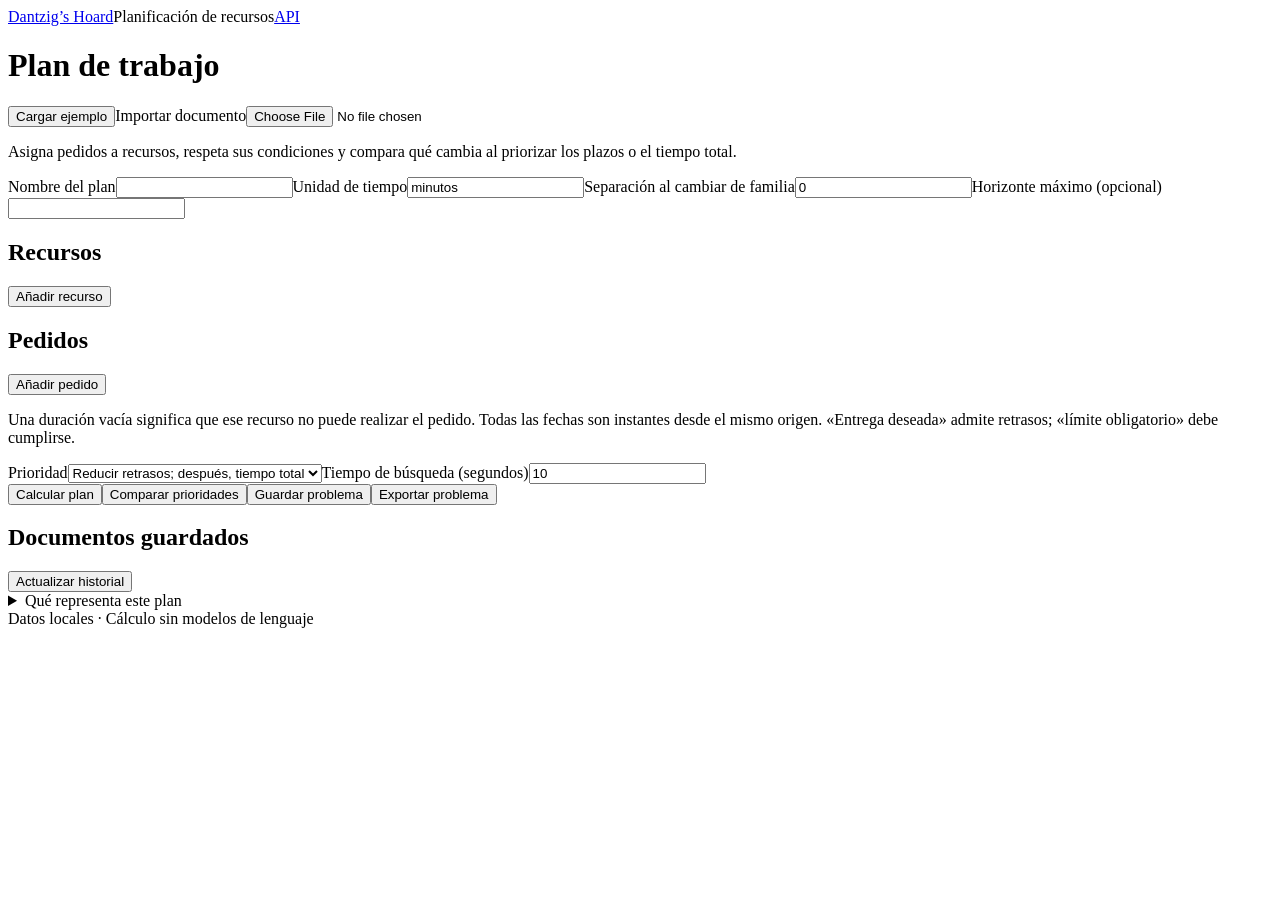
==== dantzig/static/index.html @ 211569a1 "Add editable planning workspace and staged lexicographic optimization" ====
<!doctype html>
<html lang="es">
  <head>
    <meta charset="utf-8" />
    <meta name="viewport" content="width=device-width,initial-scale=1" />
    <title>Dantzig’s Hoard · Planificación</title>
    <link rel="stylesheet" href="/static/planner.css" />
    <script type="module" src="/static/planner.js"></script>
  </head>
  <body>
    <header>
      <a class="brand" href="/">Dantzig’s Hoard</a
      ><span>Planificación de recursos</span><a href="/docs">API</a>
    </header>
    <main>
      <div class="title">
        <h1>Plan de trabajo</h1>
        <div class="actions">
          <button id="example" type="button">Cargar ejemplo</button
          ><label class="file"
            >Importar documento<input
              id="import"
              type="file"
              accept=".json,application/json"
          /></label>
        </div>
      </div>
      <p class="intro">
        Asigna pedidos a recursos, respeta sus condiciones y compara qué cambia
        al priorizar los plazos o el tiempo total.
      </p>
      <p id="notice" role="status" aria-live="polite"></p>
      <form id="planner">
        <div class="fields">
          <label>Nombre del plan<input id="name" required /></label
          ><label
            >Unidad de tiempo<input id="unit" required value="minutos" /></label
          ><label
            >Separación al cambiar de familia<input
              id="change"
              type="number"
              min="0"
              step="1"
              value="0"
              required /></label
          ><label
            >Horizonte máximo (opcional)<input
              id="horizon"
              type="number"
              min="1"
              step="1"
          /></label>
        </div>
        <section aria-labelledby="resources-heading">
          <div class="section-title">
            <h2 id="resources-heading">Recursos</h2>
            <button id="add-resource" type="button">Añadir recurso</button>
          </div>
          <div id="resources" class="resource-list"></div>
        </section>
        <section aria-labelledby="jobs-heading">
          <div class="section-title">
            <h2 id="jobs-heading">Pedidos</h2>
            <button id="add-job" type="button">Añadir pedido</button>
          </div>
          <p class="help">
            Una duración vacía significa que ese recurso no puede realizar el
            pedido. Todas las fechas son instantes desde el mismo origen.
            «Entrega deseada» admite retrasos; «límite obligatorio» debe
            cumplirse.
          </p>
          <div
            class="table-scroll"
            tabindex="0"
            role="region"
            aria-label="Pedidos y tiempos por recurso"
          >
            <table id="jobs">
              <thead></thead>
              <tbody></tbody>
            </table>
          </div>
        </section>
        <div class="solve-controls">
          <label
            >Prioridad<select id="objective">
              <option value="tardiness_then_makespan">
                Reducir retrasos; después, tiempo total
              </option>
              <option value="makespan_then_tardiness">
                Reducir tiempo total; después, retrasos
              </option>
            </select></label
          ><label
            >Tiempo de búsqueda (segundos)<input
              id="seconds"
              type="number"
              min="0.01"
              step="any"
              value="10"
              required
          /></label>
          <div class="actions">
            <button type="submit" class="primary">Calcular plan</button
            ><button id="compare" type="button">Comparar prioridades</button
            ><button id="save" type="button">Guardar problema</button
            ><button id="export-problem" type="button">
              Exportar problema
            </button>
          </div>
        </div>
      </form>
      <section id="results" aria-labelledby="results-heading" hidden>
        <div class="section-title">
          <h2 id="results-heading">Resultado</h2>
          <button id="export-run" type="button">Exportar resultado</button>
        </div>
        <div id="comparison"></div>
        <div id="plans"></div>
      </section>
      <section aria-labelledby="history-heading">
        <div class="section-title">
          <h2 id="history-heading">Documentos guardados</h2>
          <button id="refresh" type="button">Actualizar historial</button>
        </div>
        <div id="history"></div>
      </section>
      <details>
        <summary>Qué representa este plan</summary>
        <p>
          Tiempos enteros, trabajos sin interrupciones y un pedido a la vez por
          recurso. La separación por familia es un intervalo mínimo; no reserva
          operarios ni representa un calendario de preparación. La solución se
          comprueba independientemente del motor.
        </p>
        <p>
          Óptimo: mejor resultado demostrado para este modelo. Factible: plan
          válido sin demostrar que sea el mejor. Imposible: no hay plan en las
          condiciones y horizonte del modelo. Inconcluso: la búsqueda no ha
          determinado una solución.
        </p>
      </details>
    </main>
    <footer>Datos locales · Cálculo sin modelos de lenguaje</footer>
  </body>
</html>
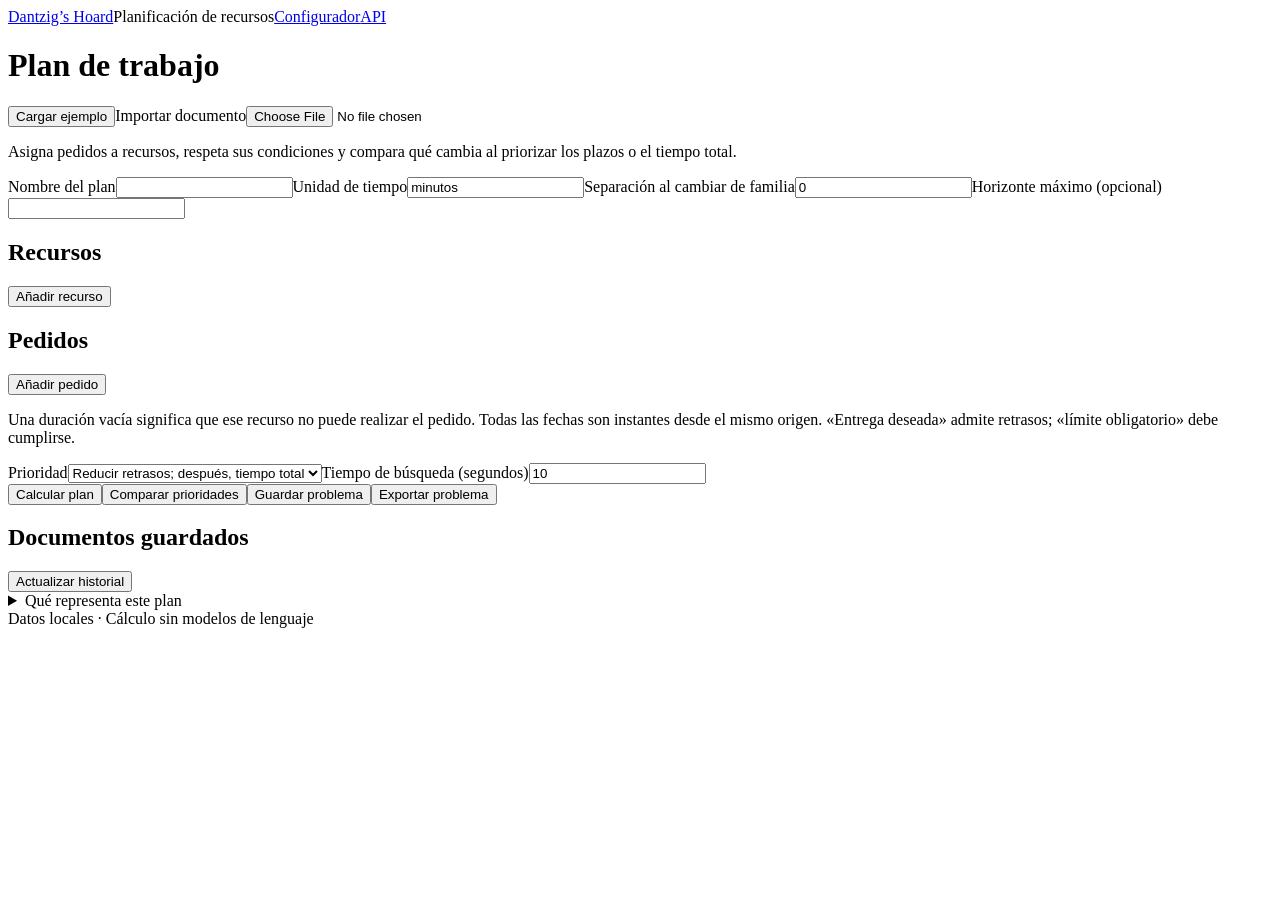
==== commit 80d66c25: "Integrate shared copilot and explicit Hub startup contract" ====
--- a/dantzig/static/index.html
+++ b/dantzig/static/index.html
@@ -10,7 +10,7 @@
   <body>
     <header>
       <a class="brand" href="/">Dantzig’s Hoard</a
-      ><span>Planificación de recursos</span><a href="/docs">API</a>
+      ><span>Planificación de recursos</span><a href="/configurator">Configurador</a><a href="/docs">API</a>
     </header>
     <main>
       <div class="title">
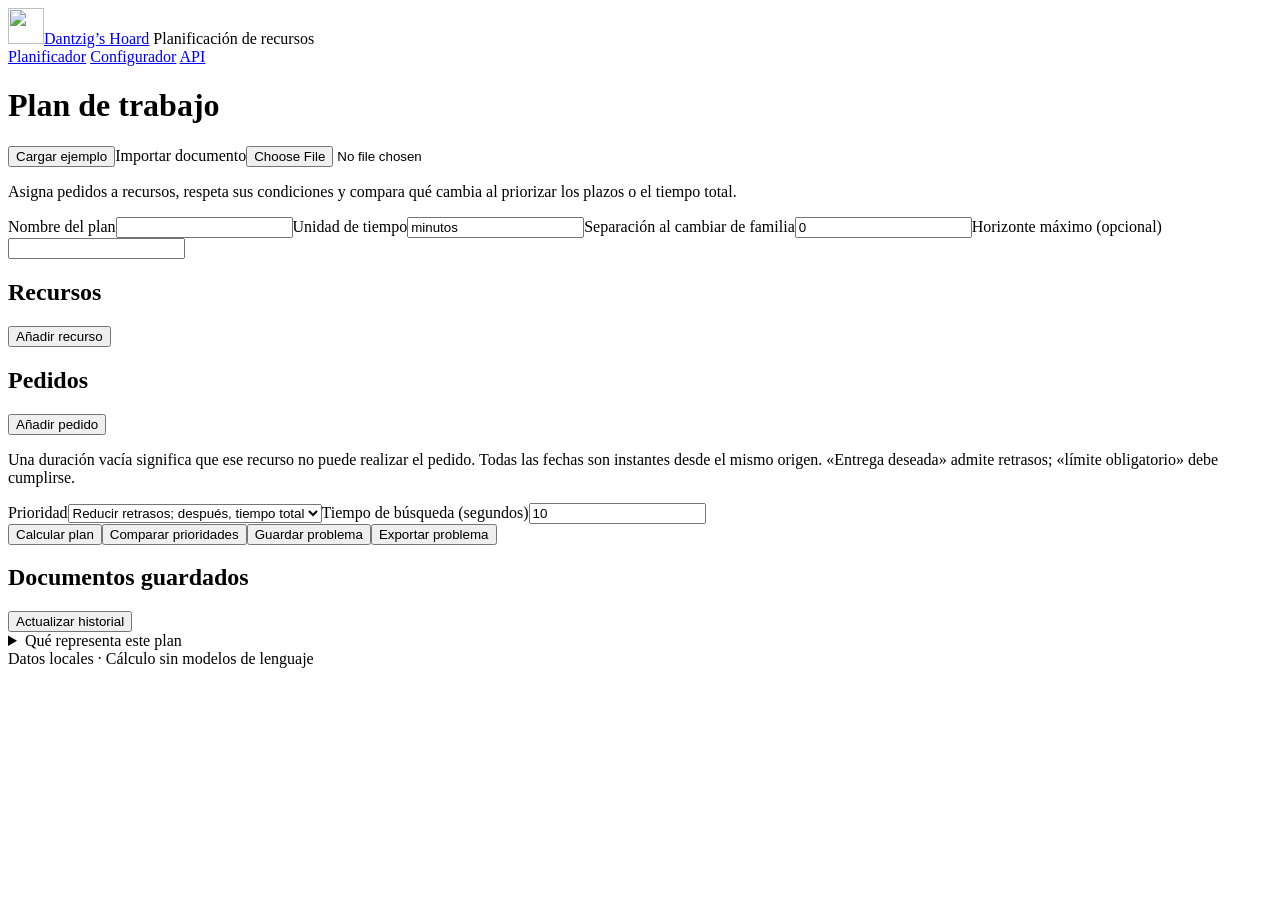
==== commit 363e20a9: "Restore family identity and document reviewed Dantzig modules" ====
--- a/dantzig/static/index.html
+++ b/dantzig/static/index.html
@@ -1,17 +1,32 @@
 <!doctype html>
-<html lang="es">
+<html lang="es" data-hoard-app="dantzig">
   <head>
     <meta charset="utf-8" />
     <meta name="viewport" content="width=device-width,initial-scale=1" />
     <title>Dantzig’s Hoard · Planificación</title>
+    <meta name="theme-color" content="#141c1a" />
+    <link rel="icon" href="/static/app-icon.png" />
+    <link rel="stylesheet" href="/static/hoard-theme.css" />
     <link rel="stylesheet" href="/static/planner.css" />
     <script type="module" src="/static/planner.js"></script>
   </head>
   <body>
     <header>
-      <a class="brand" href="/">Dantzig’s Hoard</a
-      ><span>Planificación de recursos</span><a href="/configurator">Configurador</a><a href="/docs">API</a>
+      <a class="brand" href="/"
+        ><img
+          src="/static/app-icon.png"
+          alt=""
+          width="36"
+          height="36"
+        />Dantzig’s Hoard</a
+      >
+      <span>Planificación de recursos</span>
     </header>
+    <nav class="app-nav" aria-label="Módulos de Dantzig">
+      <a href="/" aria-current="page">Planificador</a>
+      <a href="/configurator">Configurador</a>
+      <a href="/docs">API</a>
+    </nav>
     <main>
       <div class="title">
         <h1>Plan de trabajo</h1>
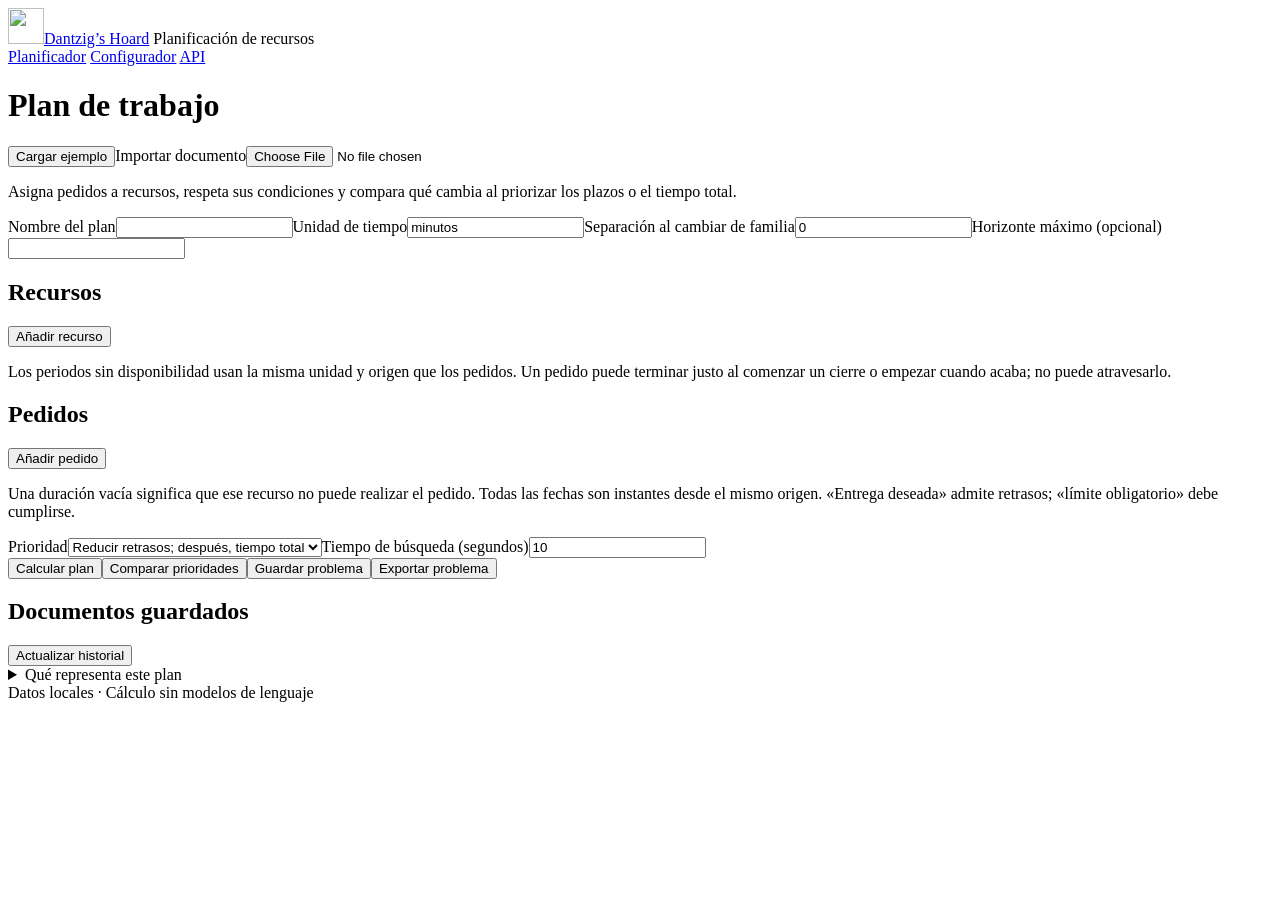
==== commit 2d1fe2e8: "Schedule indivisible jobs around resource calendars" ====
--- a/dantzig/static/index.html
+++ b/dantzig/static/index.html
@@ -71,6 +71,7 @@
             <h2 id="resources-heading">Recursos</h2>
             <button id="add-resource" type="button">Añadir recurso</button>
           </div>
+          <p class="help">Los periodos sin disponibilidad usan la misma unidad y origen que los pedidos. Un pedido puede terminar justo al comenzar un cierre o empezar cuando acaba; no puede atravesarlo.</p>
           <div id="resources" class="resource-list"></div>
         </section>
         <section aria-labelledby="jobs-heading">
